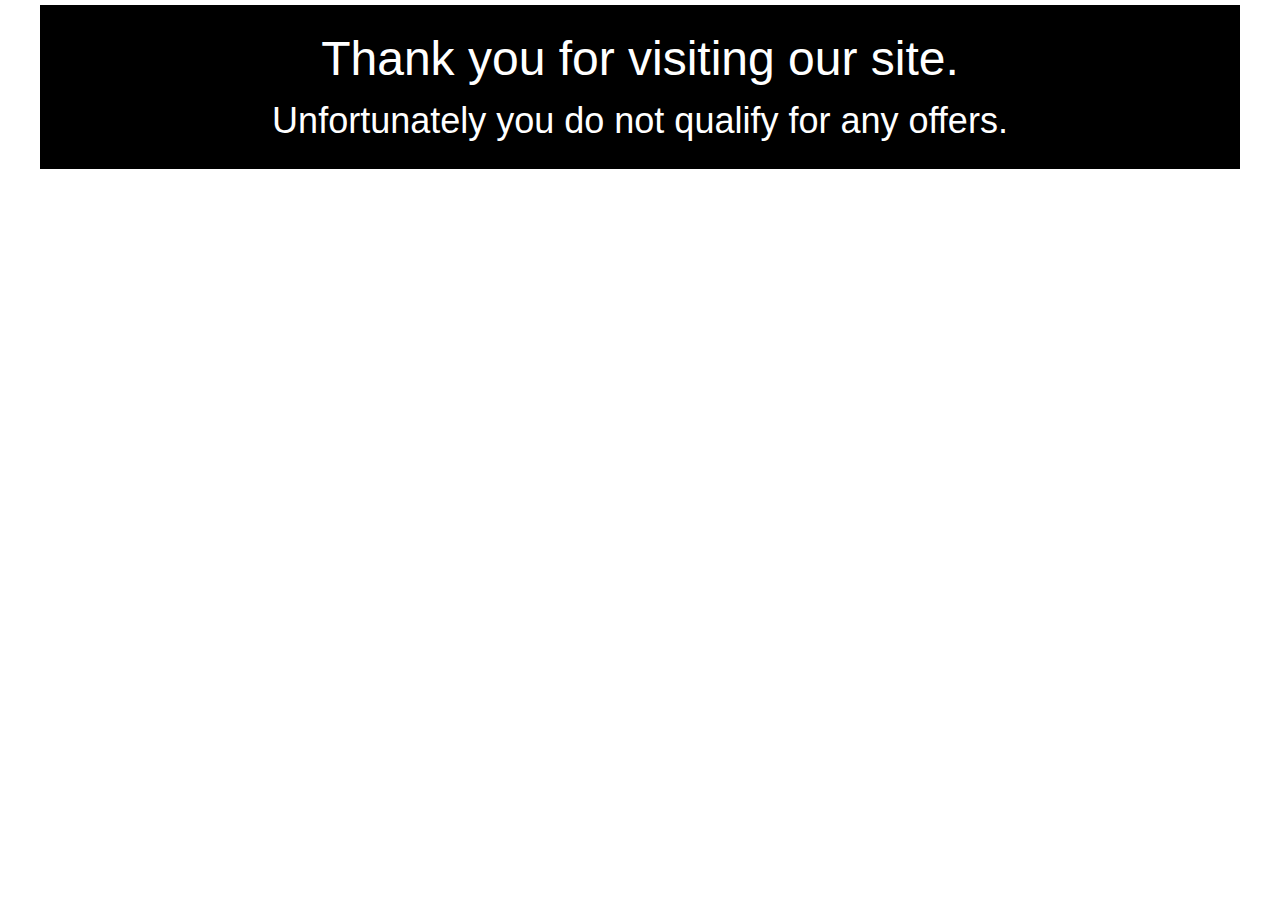
==== button-no.html @ 7b02c0fc "Initial Commit" ====
<!DOCTYPE html>
<html lang="en">
  <head>
    <meta charset="UTF-8">
    <meta name="viewport" content="width=device-width, initial-scale=1.0">
    <meta http-equiv="X-UA-Compatible" content="ie=edge">
    <title>Survey Fluent</title>
    <link rel="stylesheet" href="resources/css/reset.css">
    <link rel="stylesheet" href="resources/css/main.css">
  </head>
  <body>
    <div class="main-1">
        <h1>Thank you for visiting our site.</h1>
        <h2>Unfortunately you do not qualify for any offers.</h2>
    </div>
  </body>
</html>
---- resources/css/main.css ----
body {
    font-family: Verdana, Geneva, Tahoma, sans-serif;
    font-size: 16px;
    margin: 0 auto;
    max-width: 1200px;
}

.main-1 {
    background-color: #000000;
    color: white;
    width: auto;
    height: auto;
    text-align: center;
    padding: 20px;
    margin-top: 5px;
}

.main-1 h1 {
    font-size: 48px;
    padding: 10px;
}

.main-1 h2 {
    font-size: 36px;
    padding: 10px;
}

.main-1 h3 {
    font-size: 32px;
    padding: 10px;
}

.main-2 {
    width: auto;
    height: auto;
    font-size: 32px;
    text-align: center;
    padding: 20px;
}

.main-2 p {
    padding: 10px;
}

.main-3 {
    background-color: #000000;
    color: white;
    width: auto;
    height: 200px;
    text-align: center;
    padding: 20px;
    display: grid;
    align-items: center;
}

.main-3 p {
    padding: 10px;
    font-size: 32px;
}

.button {
    border: none;
    color: white;
    padding: 15px 32px;
    text-align: center;
    text-decoration: none;
    display: inline-block;
    font-size: 16px;
    margin: 4px 2px;
    cursor: pointer;
}

.button a {
    text-decoration: none;
    color: white;
}

.button:hover {
    background-color: blue;
}

.button:active {
    transform: translateY(4px);
}

.button1 {background-color: #4CAF50;} /* Green */

.button2 {background-color: #ff0000;} /* Blue */

.footer {
    padding: 10px;
    text-align: center;
    margin-top: 50px;
}

.footer li {
    display: inline;
    padding: 5px;
}

.footer li a {
    text-decoration: none;
    color: black;
}

.footer li a:hover {
    color: blue;
}
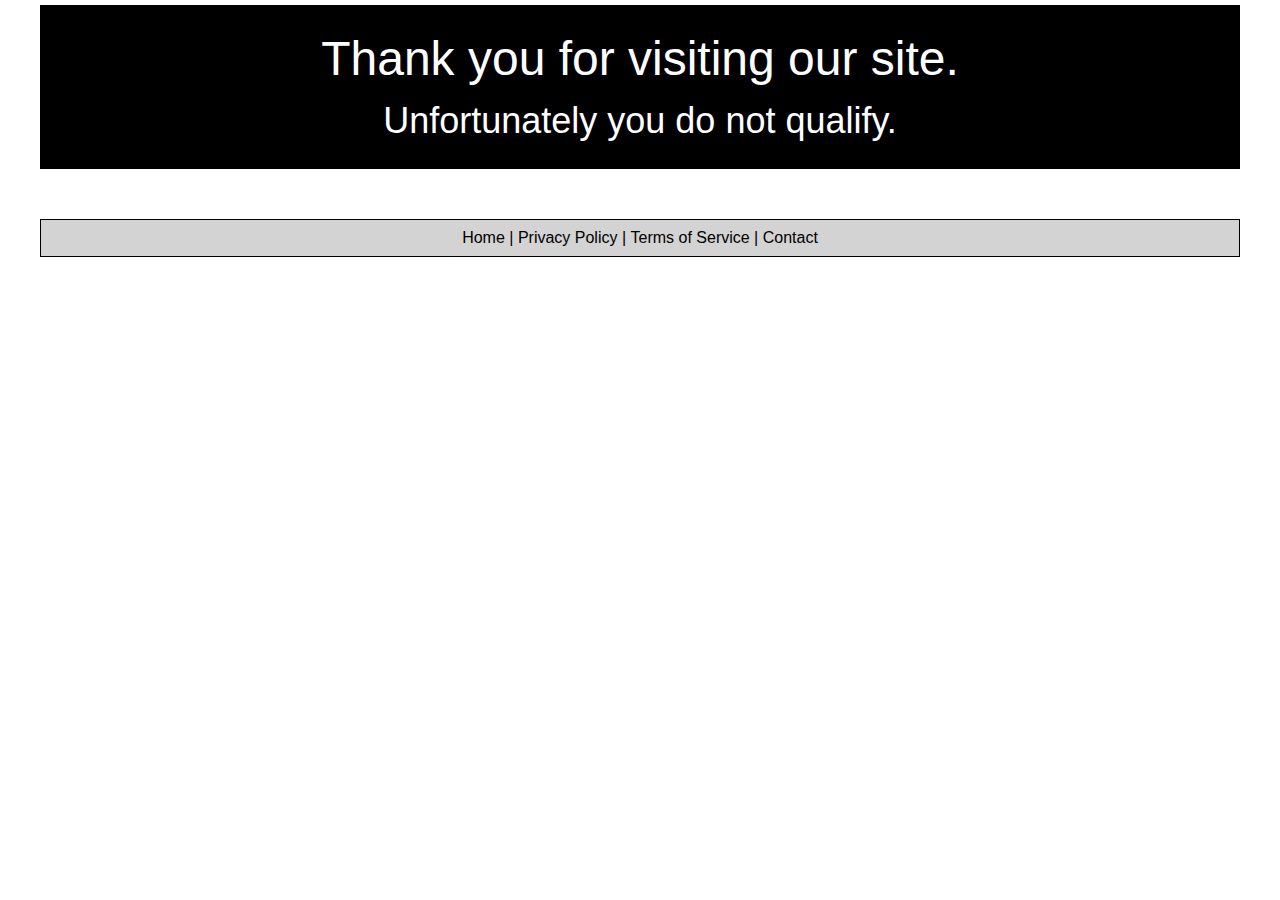
==== commit 4ee54ae9: "mobile format" ====
--- a/button-no.html
+++ b/button-no.html
@@ -11,7 +11,15 @@
   <body>
     <div class="main-1">
         <h1>Thank you for visiting our site.</h1>
-        <h2>Unfortunately you do not qualify for any offers.</h2>
+        <h2>Unfortunately you do not qualify.</h2>
+    </div>
+    <div class="footer">
+        <ul>
+            <li><a href="index.html">Home |</a></li>
+            <li><a href="privacy-policy.html">Privacy Policy |</a></li>
+            <li><a href="terms.html">Terms of Service |</a></li>
+            <li><a href="mailto:d.patacchia@gmail.com">Contact</a></li>
+        </ul>
     </div>
   </body>
 </html>--- a/resources/css/main.css
+++ b/resources/css/main.css
@@ -28,6 +28,12 @@
 .main-1 h3 {
     font-size: 32px;
     padding: 10px;
+}
+
+@media only screen and (max-width: 500px) {
+    .main-1 h1 {
+        font-size: 40px;
+    }
 }
 
 .main-2 {
@@ -75,8 +81,12 @@
     color: white;
 }
 
-.button:hover {
-    background-color: blue;
+.button1:hover {
+    background-color: lightgreen;
+}
+
+.button2:hover {
+    background-color: lightcoral;
 }
 
 .button:active {
@@ -88,14 +98,17 @@
 .button2 {background-color: #ff0000;} /* Blue */
 
 .footer {
+    background-color: lightgrey;
     padding: 10px;
     text-align: center;
     margin-top: 50px;
+    border: solid 1px black;
+    
 }
 
 .footer li {
     display: inline;
-    padding: 5px;
+    padding: 5px 0px;
 }
 
 .footer li a {
